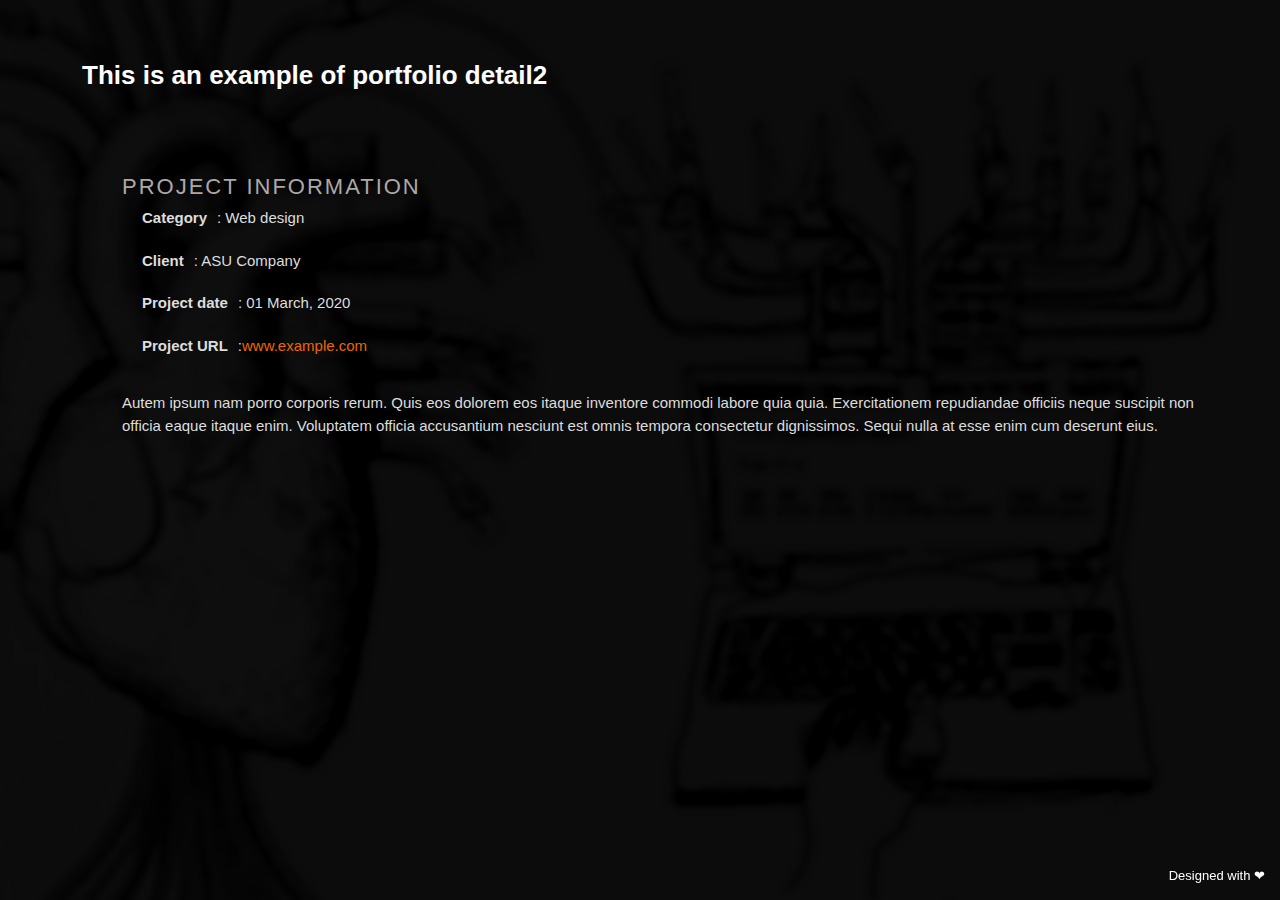
==== advisories.html @ 20e66da1 "revamp" ====
<!doctype html>
<html lang="en">
    <head>
        <meta charset="utf-8" />
        <meta content="width=device-width, initial-scale=1.0" name="viewport" />

        <title>Portfolio Details - Personal Bootstrap Template</title>
        <meta content="" name="description" />
        <meta content="" name="keywords" />

        <!-- Favicons -->
        <link href="assets/img/favicon.png" rel="icon" />
        <link href="assets/img/apple-touch-icon.png" rel="apple-touch-icon" />

        <!-- Google Fonts -->
        <link
            href="https://fonts.googleapis.com/css?family=Open+Sans:300,300i,400,400i,600,600i,700,700i|Raleway:300,300i,400,400i,500,500i,600,600i,700,700i|Poppins:300,300i,400,400i,500,500i,600,600i,700,700i"
            rel="stylesheet"
        />

        <!-- Vendor CSS Files -->
        <link
            href="assets/vendor/bootstrap/css/bootstrap.min.css"
            rel="stylesheet"
        />
        <link
            href="assets/vendor/bootstrap-icons/bootstrap-icons.css"
            rel="stylesheet"
        />
        <link
            href="assets/vendor/boxicons/css/boxicons.min.css"
            rel="stylesheet"
        />
        <link
            href="assets/vendor/glightbox/css/glightbox.min.css"
            rel="stylesheet"
        />
        <link href="assets/vendor/remixicon/remixicon.css" rel="stylesheet" />
        <link
            href="assets/vendor/swiper/swiper-bundle.min.css"
            rel="stylesheet"
        />

        <!-- Template Main CSS File -->
        <link href="assets/css/style.css" rel="stylesheet" />

        <!-- =======================================================
  * Template Name: Personal
  * Template URL: https://bootstrapmade.com/personal-free-resume-bootstrap-template/
  * Updated: Mar 17 2024 with Bootstrap v5.3.3
  * Author: BootstrapMade.com
  * License: https://bootstrapmade.com/license/
  ======================================================== -->
    </head>

    <body>
        <main id="main">
            <!-- ======= Portfolio Details ======= -->
            <div id="portfolio-details" class="portfolio-details">
                <div class="container">
                    <div class="row">
                        <div class="col-lg-8">
                            <h2 class="portfolio-title">
                                This is an example of portfolio detail2
                            </h2>

                            <!-- <div class="portfolio-details-slider swiper">
                                <div class="swiper-wrapper align-items-center">
                                    <div class="swiper-slide">
                                        <img
                                            src="template/assets/img/portfolio/portfolio-details-1.jpg"
                                            alt=""
                                        />
                                    </div>

                                    <div class="swiper-slide">
                                        <img
                                            src="template/assets/img/portfolio/portfolio-details-2.jpg"
                                            alt=""
                                        />
                                    </div>

                                    <div class="swiper-slide">
                                        <img
                                            src="template/assets/img/portfolio/portfolio-details-3.jpg"
                                            alt=""
                                        />
                                    </div>
                                </div>
                                <div class="swiper-pagination"></div>
                            </div> -->
                        </div>
                        <div class="col-lg-14 portfolio-info">
                            <h3>Project information</h3>
                            <ul>
                                <li><strong>Category</strong>: Web design</li>
                                <li><strong>Client</strong>: ASU Company</li>
                                <li>
                                    <strong>Project date</strong>: 01 March,
                                    2020
                                </li>
                                <li>
                                    <strong>Project URL</strong>:
                                    <a href="#">www.example.com</a>
                                </li>
                            </ul>

                            <p>
                                Autem ipsum nam porro corporis rerum. Quis eos
                                dolorem eos itaque inventore commodi labore quia
                                quia. Exercitationem repudiandae officiis neque
                                suscipit non officia eaque itaque enim.
                                Voluptatem officia accusantium nesciunt est
                                omnis tempora consectetur dignissimos. Sequi
                                nulla at esse enim cum deserunt eius.
                            </p>
                        </div>
                    </div>
                </div>
            </div>
            <!-- End Portfolio Details -->
        </main>
        <!-- End #main -->

        <div class="credits">Designed with &#10084;</div>

        <!-- Vendor JS Files -->
        <script src="assets/vendor/purecounter/purecounter_vanilla.js"></script>
        <script src="assets/vendor/bootstrap/js/bootstrap.bundle.min.js"></script>
        <script src="assets/vendor/glightbox/js/glightbox.min.js"></script>
        <script src="assets/vendor/isotope-layout/isotope.pkgd.min.js"></script>
        <script src="assets/vendor/swiper/swiper-bundle.min.js"></script>
        <script src="assets/vendor/waypoints/noframework.waypoints.js"></script>
        <script src="assets/vendor/php-email-form/validate.js"></script>

        <!-- Template Main JS File -->
        <script src="assets/js/main.js"></script>
    </body>
</html>
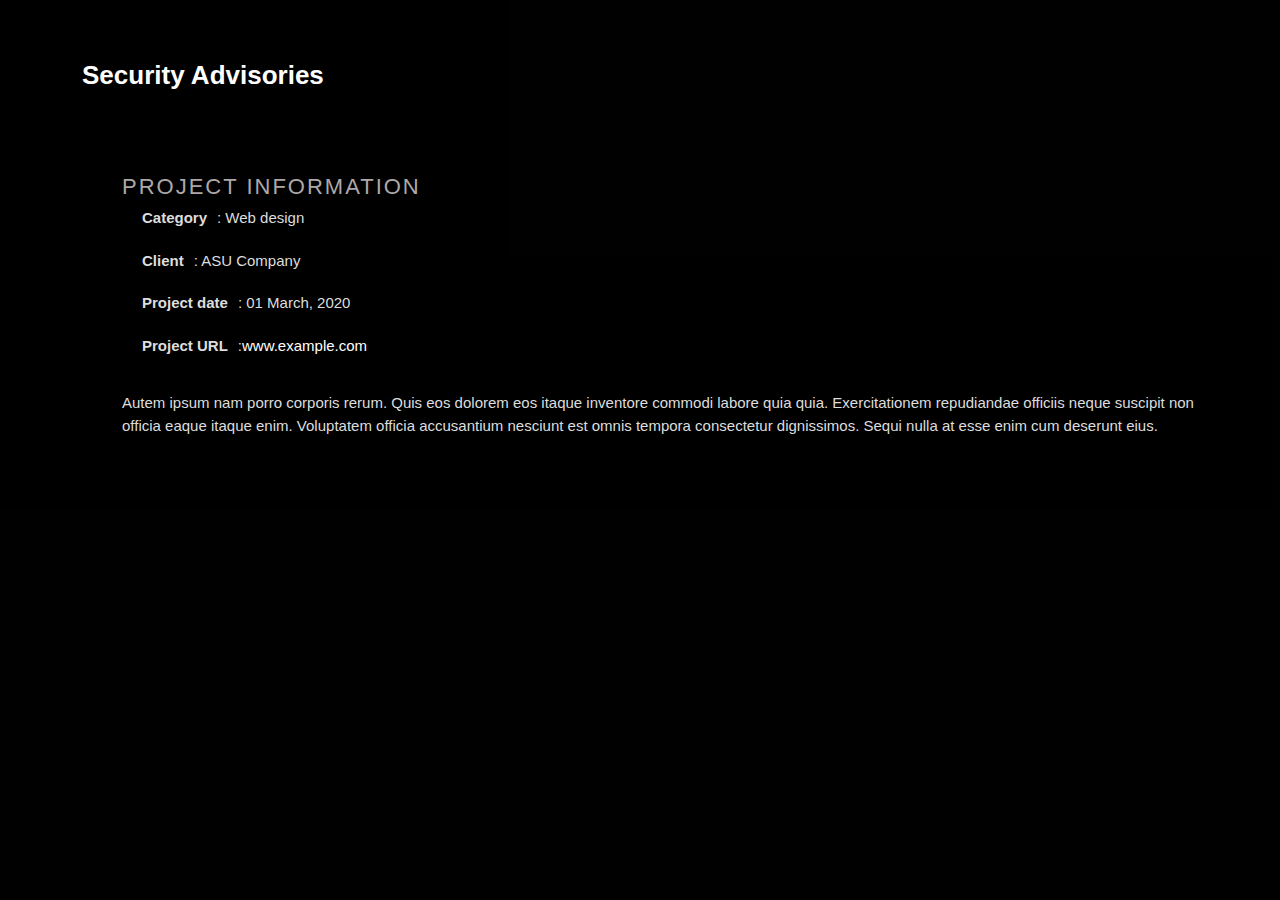
==== commit 703cb8f5: "Research updates" ====
--- a/advisories.html
+++ b/advisories.html
@@ -60,9 +60,7 @@
                 <div class="container">
                     <div class="row">
                         <div class="col-lg-8">
-                            <h2 class="portfolio-title">
-                                This is an example of portfolio detail2
-                            </h2>
+                            <h2 class="portfolio-title">Security Advisories</h2>
 
                             <!-- <div class="portfolio-details-slider swiper">
                                 <div class="swiper-wrapper align-items-center">
@@ -122,7 +120,7 @@
         </main>
         <!-- End #main -->
 
-        <div class="credits">Designed with &#10084;</div>
+        <!-- <div class="credits">Designed with &#10084;</div> -->
 
         <!-- Vendor JS Files -->
         <script src="assets/vendor/purecounter/purecounter_vanilla.js"></script>
--- a/assets/css/style.css
+++ b/assets/css/style.css
@@ -20,7 +20,7 @@
 body::before {
     content: "";
     position: fixed;
-    background: #040404 url("../img/HeartRender.png") top right no-repeat;
+    background: #040404 url("../img/IMG_7432-EDIT.jpg") top right no-repeat;
     background-size: cover;
     left: 0;
     right: 0;
@@ -75,6 +75,11 @@
 
 #header * {
     transition: ease-in-out 0.3s;
+}
+
+#header .container {
+    background: rgba(0, 0, 0, 0.9);
+    padding: 30px;
 }
 
 #header h1 {
@@ -429,7 +434,6 @@
 }
 
 ul {
-    list-style: none;
     padding: 0;
     margin-left: 60px;
 }
@@ -723,6 +727,17 @@
     background-color: #ec6602;
 }
 
+.portfolio-details a {
+    color: #fff;
+    font-weight: 500;
+}
+
+.portfolio-details a:hover {
+    color: #fff;
+    border-bottom: 2px solid #ffc0cb;
+    padding-bottom: 1px;
+}
+
 /*--------------------------------------------------------------
 # Contact
 --------------------------------------------------------------*/
